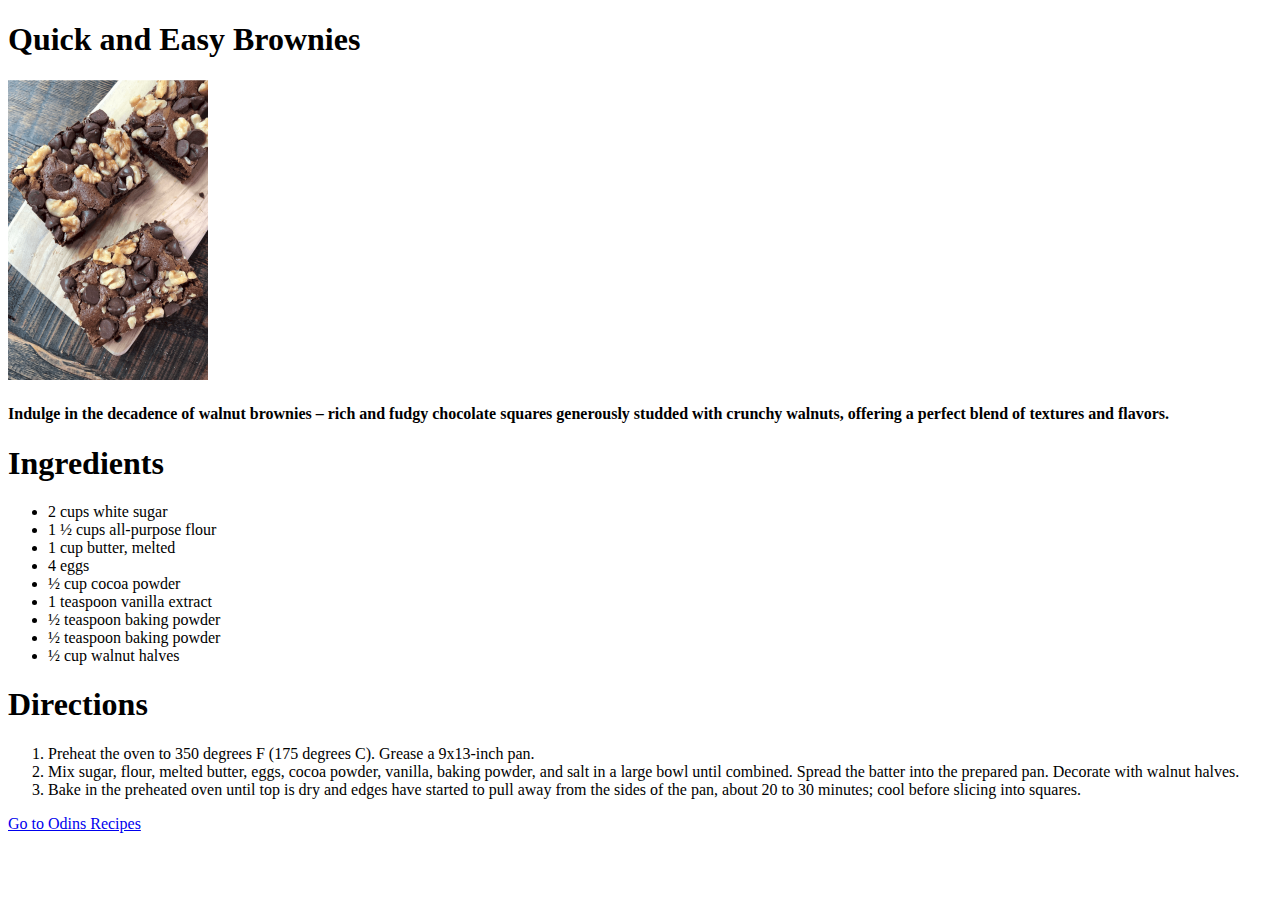
==== recipes/Brownies.html @ 4a12404a "uploading files" ====
<!DOCTYPE html>
<html lang="en">
<head>
    <meta charset="UTF-8">
    <meta name="viewport" content="width=device-width, initial-scale=1.0">
    <title>Walnut Brownies</title>
</head>
<body>
    <h1>Quick and Easy Brownies</h1>
    <img src="Brownies.png" alt="Walnut brownies - fudgy chocolate squares with crunchy walnuts."width="200" height="300">
    <h4>Indulge in the decadence of walnut brownies – rich and fudgy chocolate squares generously studded with crunchy walnuts, offering a perfect blend of textures and flavors.</h4>
    <h1>Ingredients</h1>
    <ul>
        <li>2 cups white sugar</li>
        <li>1 ½ cups all-purpose flour</li>
        <li>1 cup butter, melted</li>
        <li>4 eggs</li>
        <li>½ cup cocoa powder</li>
        <li>1 teaspoon vanilla extract</li>
        <li>½ teaspoon baking powder</li>
        <li>½ teaspoon baking powder</li>
        <li>½ cup walnut halves</li>
    </ul>
    <h1>Directions</h1>
    <ol>
        <li>Preheat the oven to 350 degrees F (175 degrees C). Grease a 9x13-inch pan.</li>
        <li>Mix sugar, flour, melted butter, eggs, cocoa powder, vanilla, baking powder, and salt in a large bowl until combined. Spread the batter into the prepared pan. Decorate with walnut halves.</li>
        <li>Bake in the preheated oven until top is dry and edges have started to pull away from the sides of the pan, about 20 to 30 minutes; cool before slicing into squares.</li>
    </ol>
    <a href="/home/sajjad3003/repos/odin-recipes/index.html">Go to Odins Recipes</a>
</body>
</html>
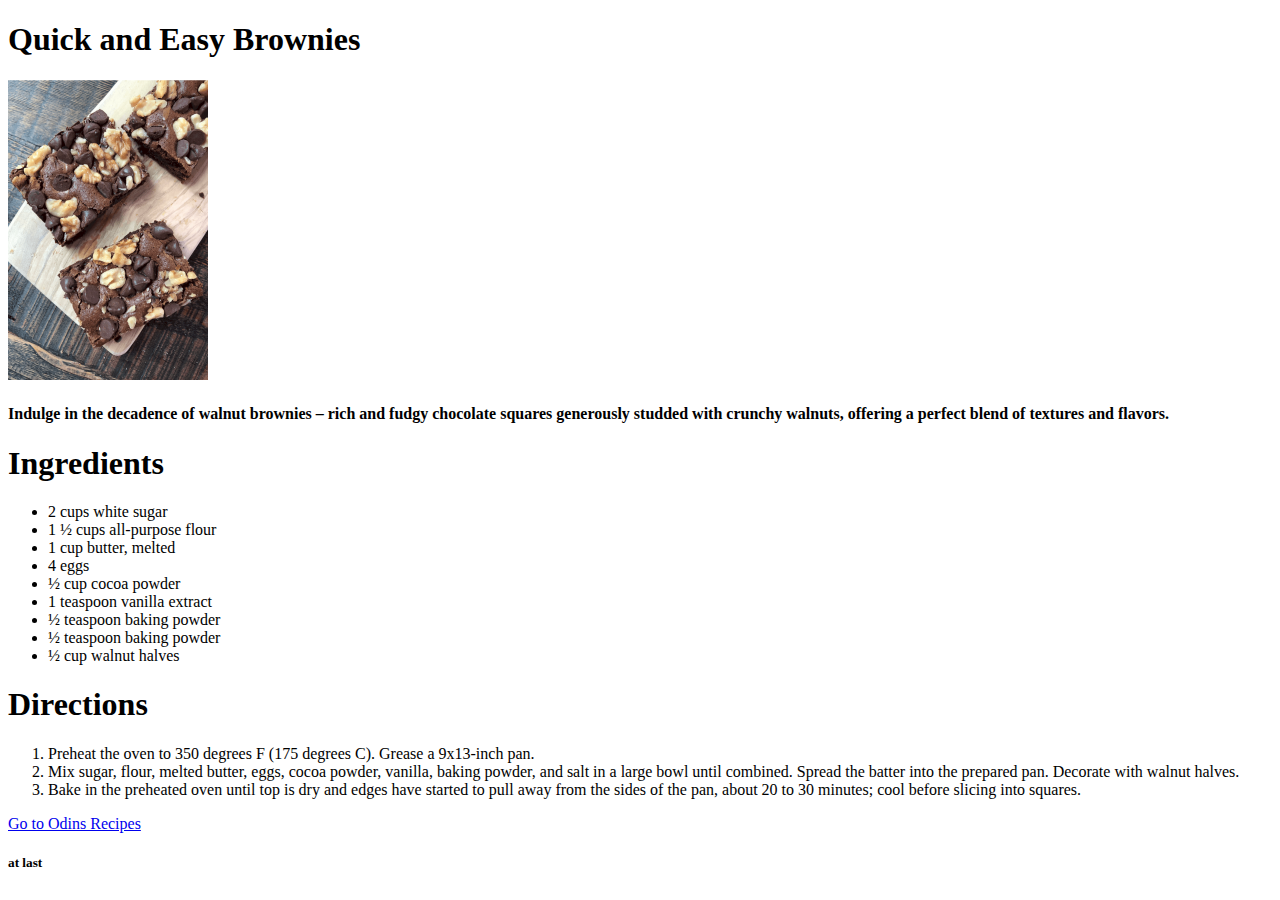
==== commit 7b1ccbad: "a" ====
--- a/recipes/Brownies.html
+++ b/recipes/Brownies.html
@@ -27,6 +27,7 @@
         <li>Mix sugar, flour, melted butter, eggs, cocoa powder, vanilla, baking powder, and salt in a large bowl until combined. Spread the batter into the prepared pan. Decorate with walnut halves.</li>
         <li>Bake in the preheated oven until top is dry and edges have started to pull away from the sides of the pan, about 20 to 30 minutes; cool before slicing into squares.</li>
     </ol>
-    <a href="/home/sajjad3003/repos/odin-recipes/index.html">Go to Odins Recipes</a>
+    <a href="../index.html">Go to Odins Recipes</a>
+    <h5>at last</h5>
 </body>
 </html>